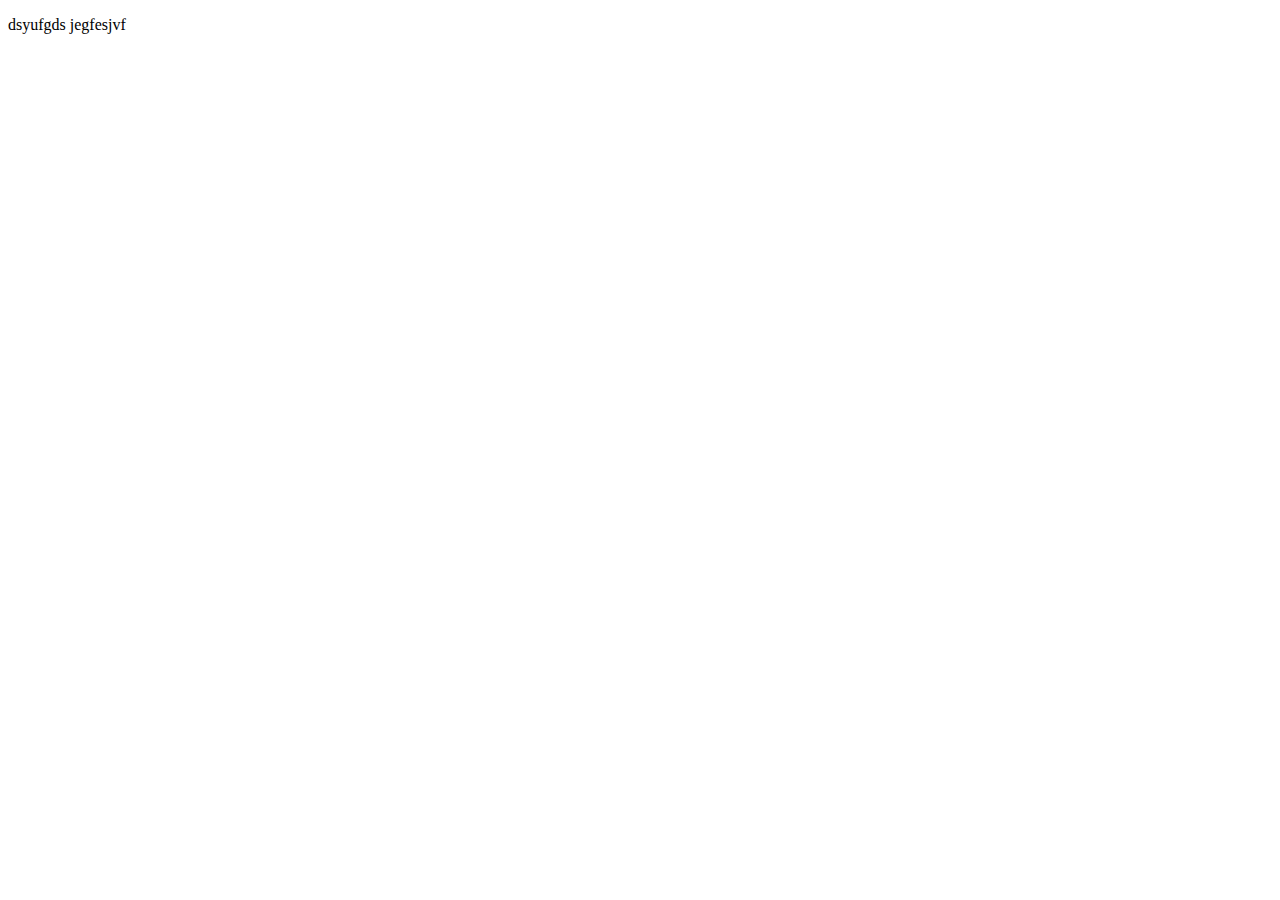
==== adddetails.html @ 33358e45 "Add files via upload" ====
<!DOCTYPE html>
<html lang="en">
<head>
    <meta charset="UTF-8">
    <meta http-equiv="X-UA-Compatible" content="IE=edge">
    <meta name="viewport" content="width=device-width, initial-scale=1.0">
    <link rel="stylesheet" href="login.html">
    <title>Document</title>
</head>
<body>
    <p>dsyufgds jegfesjvf </p>
</body>
</html>
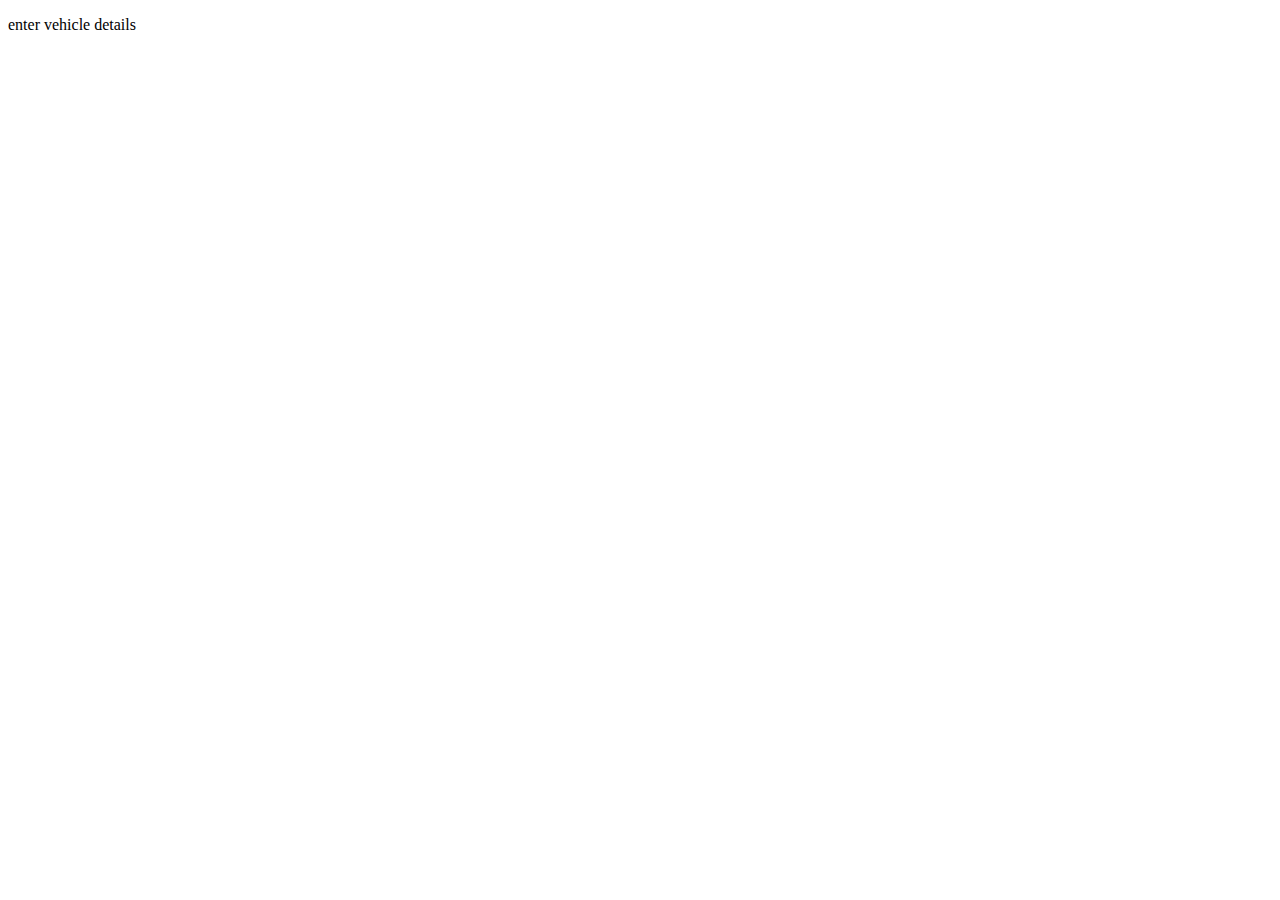
==== commit dd5c15a8: "Update adddetails.html" ====
--- a/adddetails.html
+++ b/adddetails.html
@@ -8,6 +8,6 @@
     <title>Document</title>
 </head>
 <body>
-    <p>dsyufgds jegfesjvf </p>
+    <p>enter vehicle details</p>
 </body>
-</html>+</html>
